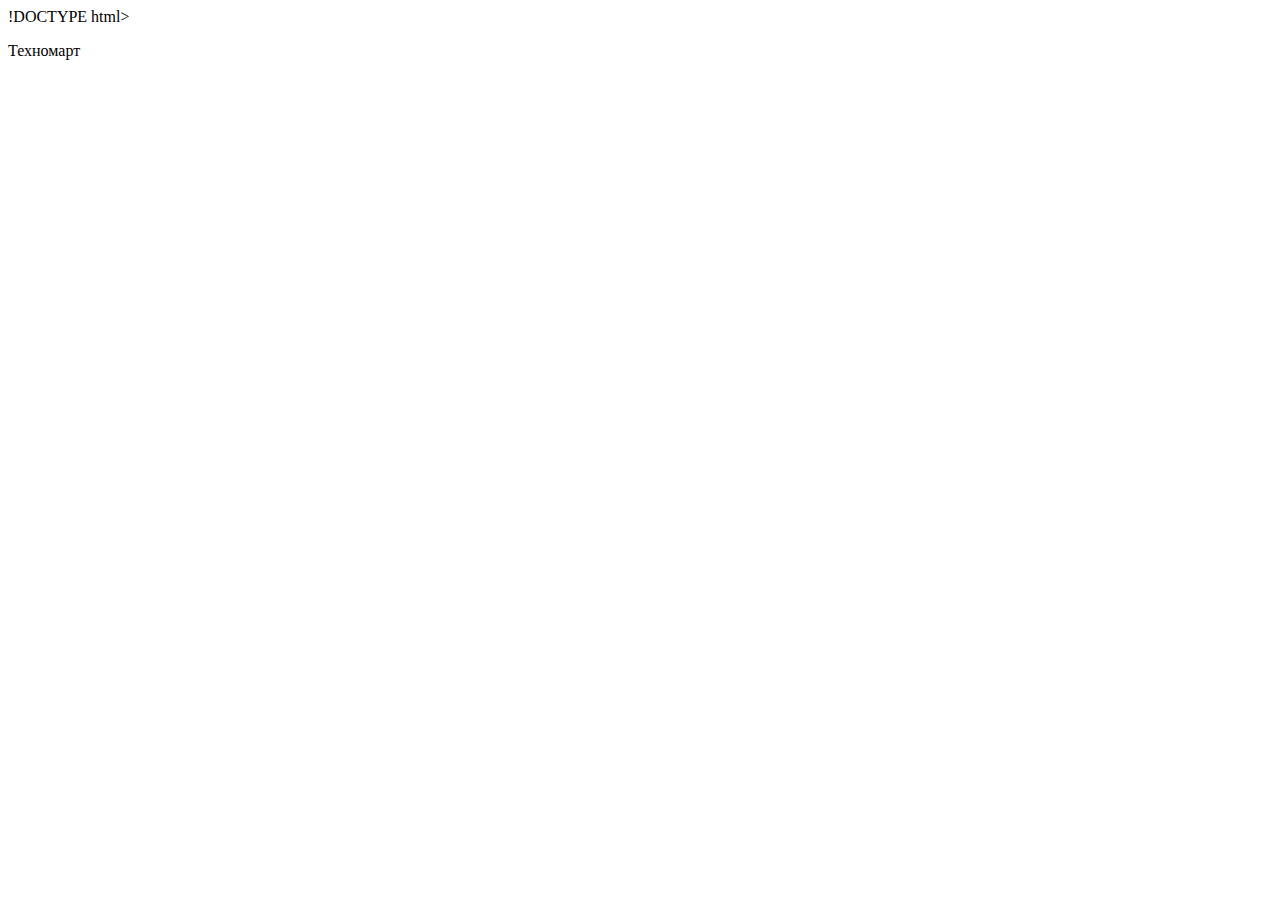
==== index.html @ 529bc760 "Начали вести историю" ====
!DOCTYPE html>
<html lang="ru">
<head>
  <meta charset="utf-8">
  <title>HTML Academy: Техномарт</title>
  <link href="https://fonts.googleapis.com/css?family=Cuprum:400,400i,700%7CPT+Sans:400,700&amp;subset=cyrillic" rel="stylesheet">
  <link href="css/normalize.min.css" rel="stylesheet">
  <link href="css/style.min.css" rel="stylesheet">
</head>
<body>
	<header class="main-header">
  	<div class="header-hot-keys">
  		<div class="top-header container">
        <p class="header-logo">
          <a class="header-logo-link">Техномарт</a>
        </p>
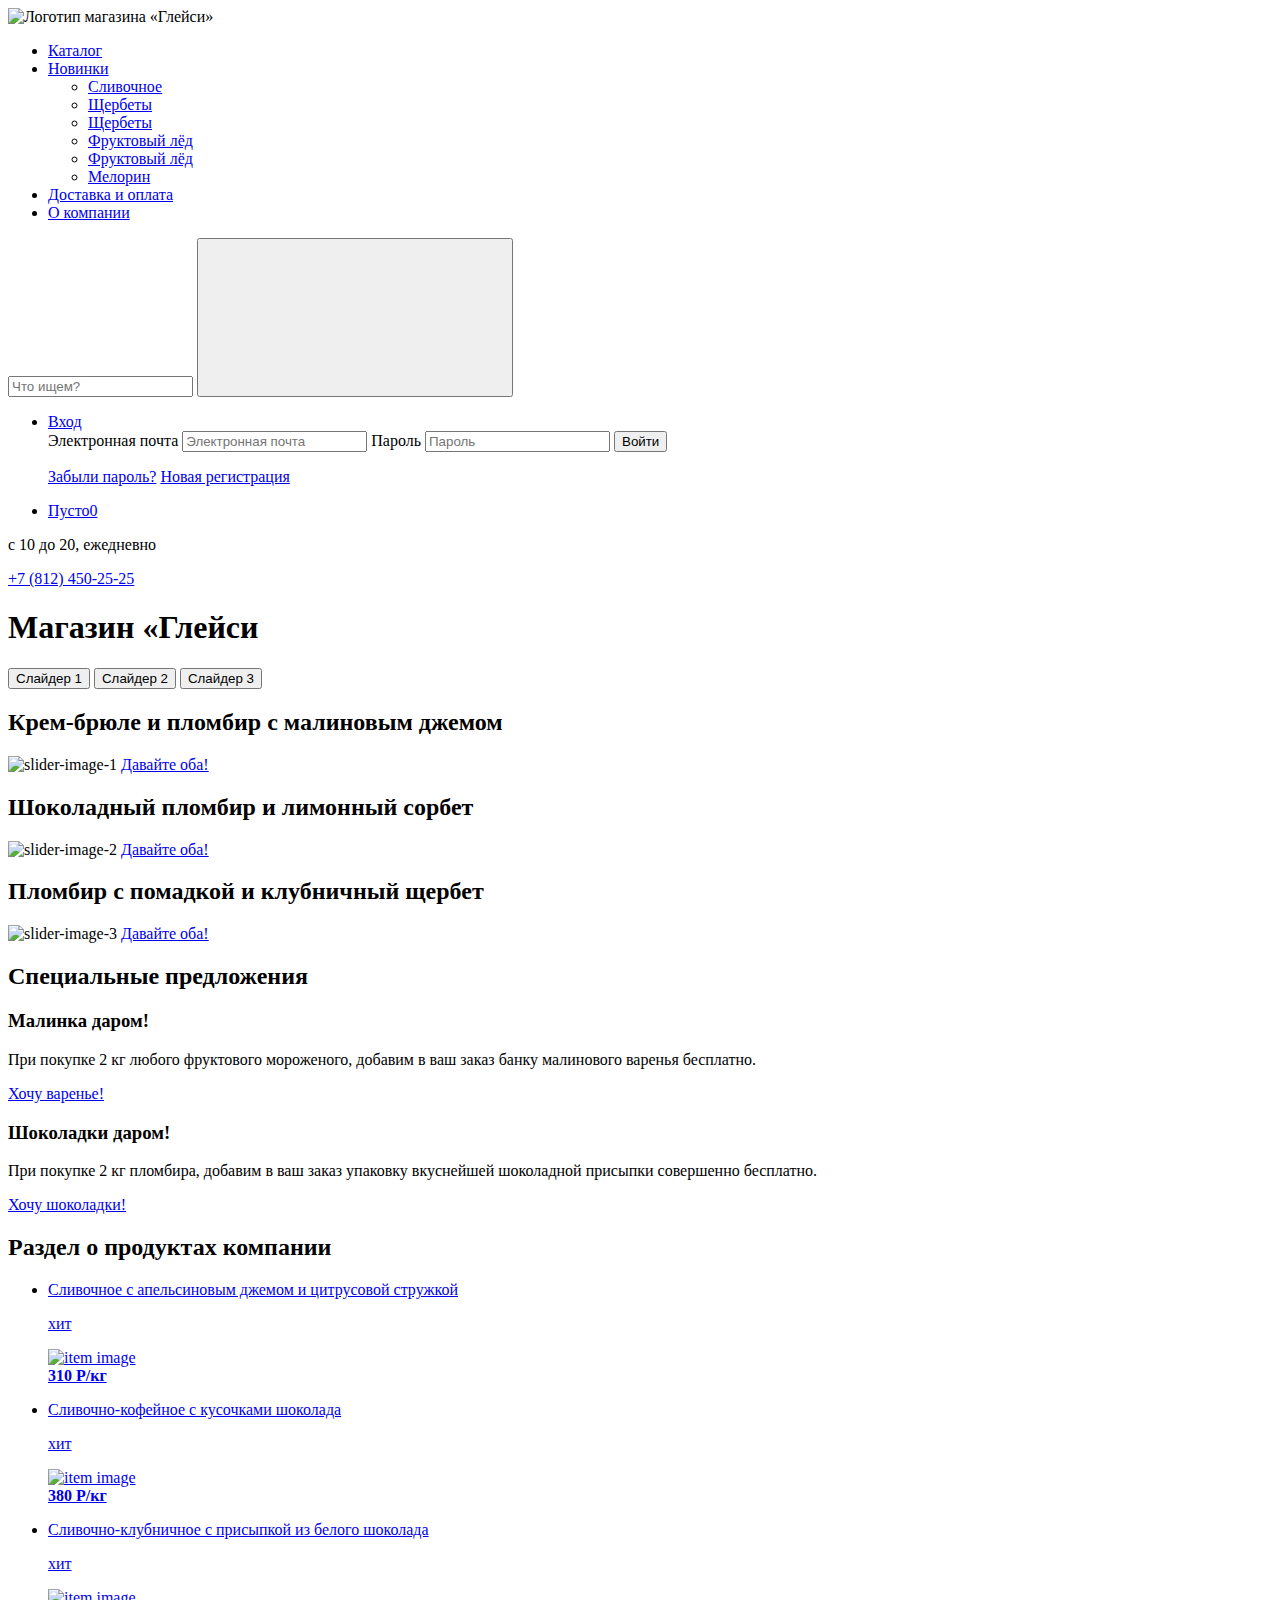
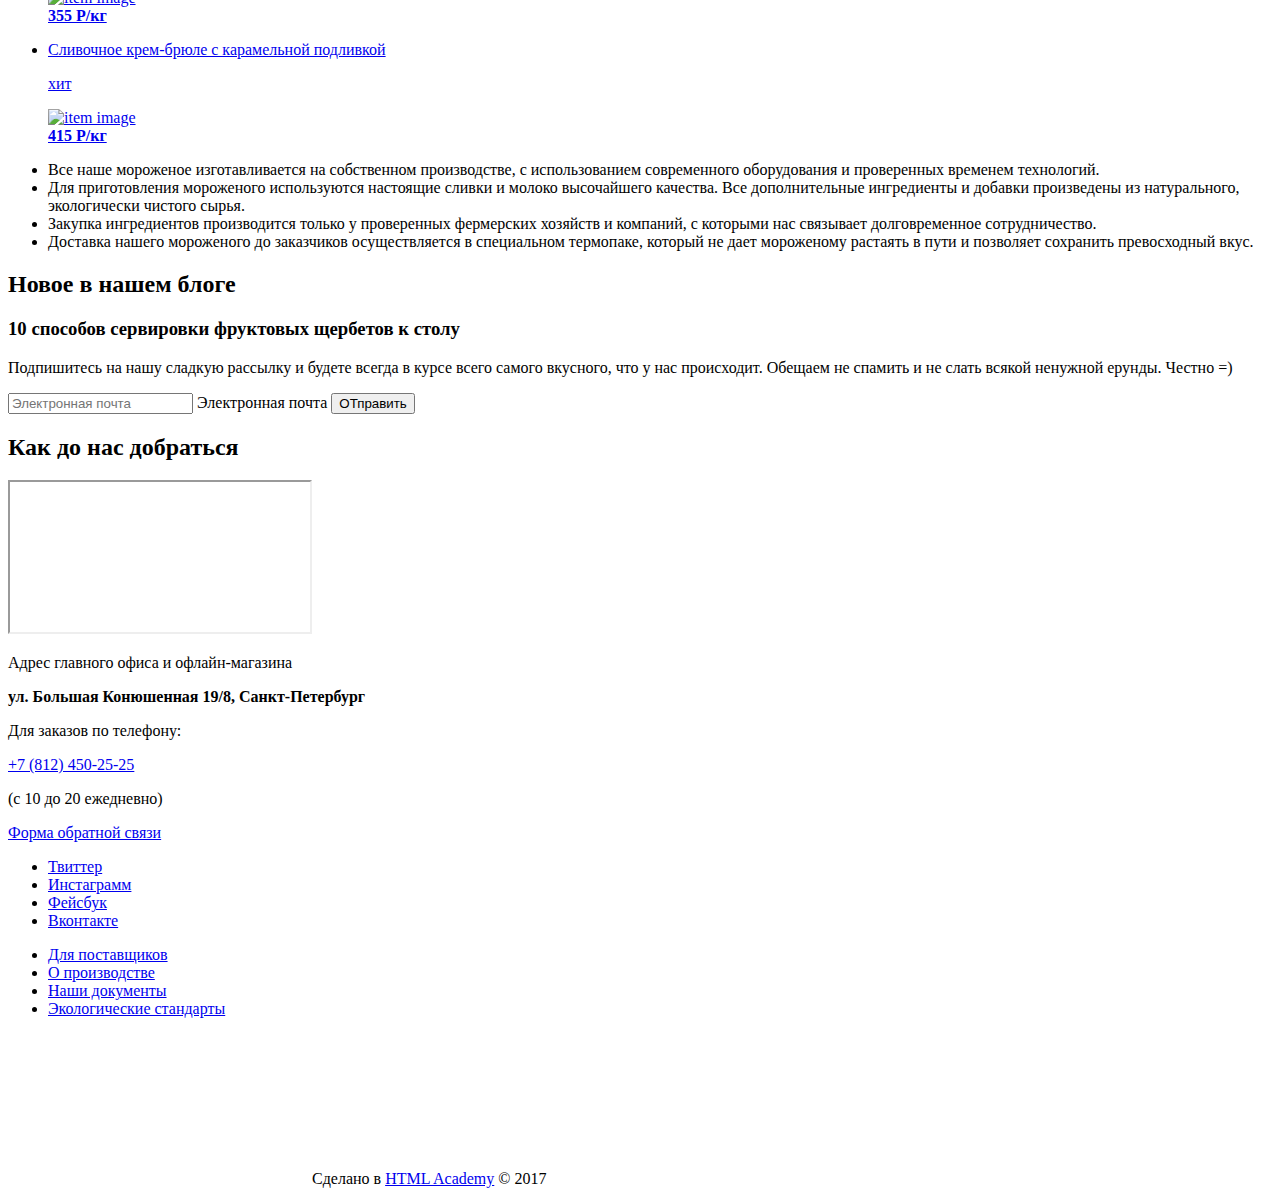
==== commit a13404f3: "Сделала верстку макета" ====
--- a/index.html
+++ b/index.html
@@ -1,16 +1,218 @@
-!DOCTYPE html>
+<!DOCTYPE html>
 <html lang="ru">
 <head>
   <meta charset="utf-8">
-  <title>HTML Academy: Техномарт</title>
-  <link href="https://fonts.googleapis.com/css?family=Cuprum:400,400i,700%7CPT+Sans:400,700&amp;subset=cyrillic" rel="stylesheet">
-  <link href="css/normalize.min.css" rel="stylesheet">
-  <link href="css/style.min.css" rel="stylesheet">
+  <title>HTML Academy: Глейси</title>
+  <link href="https://fonts.googleapis.com/css?family=Roboto:400,500,700&amp;subset=cyrillic" rel="stylesheet">
 </head>
 <body>
 	<header class="main-header">
-  	<div class="header-hot-keys">
-  		<div class="top-header container">
-        <p class="header-logo">
-          <a class="header-logo-link">Техномарт</a>
-        </p>  +  	<nav class="main-navigation">
+        <a class="main-header-logo">
+          <img src="img/index-logo.svg" width="154" height="64" alt="Логотип магазина «Глейси»">
+        </a>
+        <ul class="site-navigation">
+          <li class="site-navigation-item current"><a href="catalog.html">Каталог</a></li>
+            <li class="site-navigation-item">
+              <a href="#new">Новинки</a>
+              <ul class="sub-menu">
+                <li class="site-navigation-item"><a href="#1">Сливочное</a></li>
+                <li class="site-navigation-item"><a href="#2">Щербеты</a></li>
+                <li class="site-navigation-item"><a href="#2">Щербеты</a></li>
+                <li class="site-navigation-item"><a href="#3">Фруктовый лёд</a></li>                
+                <li class="site-navigation-item"><a href="#3">Фруктовый лёд</a></li>                
+                <li class="site-navigation-item"><a href="#4">Мелорин</a></li> 
+              </ul>
+            </li>
+          <li><a href="delivery-payment.html">Доставка и оплата</a></li>          
+          <li><a href="about-company.html">О компании</a></li>
+        </ul>
+      <form class="search-form" action="https://echo.htmlacademy.ru" method="post">
+        <input id="search" class="search-input" type="search" name="search" placeholder="Что ищем?">
+        <label class="visually-hidden" for="search"></label>
+          <button class="button-search" aria-label="Поиск" type="submit">
+            <svg class = "loop"></svg>
+        </button>
+      </form>
+      <ul class="user-navigation">
+        <li>
+          <a class="login-link" href="#">Вход</a>
+          <form class="login-form" action="https://echo.htmlacademy.ru" method="post">
+            <label class="visually-hidden" for="user-email">Электронная почта</label>
+            <input class="input-email" id="user-email" type="text" name="email" placeholder="Электронная почта">
+            <label class="visually-hidden" for="user-password">Пароль</label>
+            <input class="input-password" id="user-password" type="text" name="password" placeholder="Пароль">
+            <button class="popup-button bttn-more-information" type="submit">Войти</button>
+            <p class="user-tips">
+              <a class="lost-password" href="#">Забыли пароль?</a>
+              <a class="new-registration" href="#">Новая регистрация</a>
+            </p>
+        </form>
+        </li>
+        <li>
+          <a class="basket" href="#">Пусто0</a>
+        </li>
+      </ul>
+      <p class="work-timetable">c 10 до 20, ежедневно</p>
+      <a class="telephone" href="tel:+78124502525">+7 (812) 450-25-25</a>
+    </nav>  
+  </header>
+<main>
+ <h1 class="visually-hidden">Магазин «Глейси</h1> 
+ <section class="advertising-list container">
+  <div class="block-slider-wrapper">             
+    <div class="slider-controls">
+      <button class="btn-controls not-active" type="button">Слайдер 1</button>
+      <button class="btn-controls not-active" type="button">Слайдер 2</button>
+      <button class="btn-controls current" type="button">Слайдер 3</button> 
+    </div>
+    <article class="slider-item1-current ice-cream-first">
+      <h2>Крем-брюле и пломбир с малиновым джемом</h2>
+      <img src="img/slide-1.jpg" width="1146" height="579" alt="slider-image-1">
+      <a class="slider-button-orange add-to-basket" href="#">Давайте оба!</a>
+    </article>
+    <article class="slider-item2 ice-cream-second">
+      <h2>Шоколадный пломбир и лимонный сорбет</h2>
+      <img src="img/slide-2.jpg" width="1146" height="579" alt="slider-image-2">
+      <a class="slider-button-orange add-to-basket" href="#">Давайте оба!</a>
+    </article>
+    <article class="slider-item3 ice-cream-third">
+      <h2>Пломбир с помадкой и клубничный щербет</h2>
+      <img src="img/slide-3.jpg" width="1146" height="579" alt="slider-image-3">
+      <a class="slider-button-orange bttn-more-information" href="#">Давайте оба!</a>
+    </article>
+  </div>
+ </section> 
+
+  <h2 class="visually-hidden">Специальные предложения</h2>
+  <div class="special-offer">
+    <div class="special-item raspberry">
+      <h3>Малинка даром!</h3>
+      <p class="item-description">При покупке 2 кг любого фруктового мороженого, добавим в ваш заказ банку малинового варенья бесплатно.</p>
+      <a class="special-offer-button bttn-more-information" href="#">Хочу варенье!</a>
+    </div>
+    <div class="special-item shocolate">
+      <h3>Шоколадки даром!</h3>
+      <p class="item-description">При покупке 2 кг пломбира, добавим в ваш заказ упаковку вкуснейшей шоколадной присыпки совершенно бесплатно.</p>
+      <a class="special-offer-button bttn-more-information" href="#">Хочу шоколадки!</a>
+    </div>
+  </div>
+
+  <section class="section-catalog container">
+    <h2 class="visually-hidden">Раздел о продуктах компании</h2>
+      <ul class="products-catalog">
+        <li class="products-item">
+          <a href ="#" class="product-link">
+            <p class="product-name">Сливочное с апельсиновым джемом и цитрусовой стружкой</p>
+             <p class="flag flag-new">хит</p>
+            <div class="image"><img src="img/orange-ice-cream.jpg" width="267" height="267" alt="item image"></div>
+            <b class="price">310 Р/кг</b>
+          </a>
+        </li>
+        <li class="products-item">
+          <a href ="#" class="product-link">
+            <p class="product-name">Сливочно-кофейное с кусочками шоколада</p>
+             <p class="flag flag-new">хит</p>
+            <div class="image"><img src="img/coffee-ice-cream.jpg" width="267" height="267" alt="item image"></div>
+            <b class="price">380 Р/кг</b>
+          </a>
+        </li>
+        <li class="products-item">
+          <a href ="#" class="product-link">
+            <p class="product-name">Сливочно-клубничное с присыпкой из белого шоколада</p>
+             <p class="flag flag-new">хит</p>
+            <div class="image"><img src="img/strawberry-ice-cream.jpg" width="267" height="267" alt="item image"></div>
+            <b class="price">355 Р/кг</b>
+          </a>
+        </li>
+        <li class="products-item">
+          <a href ="#" class="product-link">
+            <p class="product-name">Сливочное крем-брюле с карамельной подливкой</p>
+             <p class="flag flag-new">хит</p>
+            <div class="image"><img src="img/creme-brulee.jpg" width="267" height="267" alt="item image"></div>
+            <b class="price">415 Р/кг</b>
+          </a>
+        </li>
+      </ul>
+    </section>
+
+    <section class="shop-description">
+      <ul class="advantage-list">
+        <li class="advantage-item">Все наше мороженое изготавливается на собственном производстве, с использованием современного оборудования и проверенных временем технологий.</li>
+        <li class="advantage-item">Для приготовления мороженого используются настоящие сливки и молоко высочайшего качества. Все дополнительные ингредиенты и добавки произведены из натурального, экологически чистого сырья. </li>
+        <li class="advantage-item">Закупка ингредиентов  производится только у проверенных фермерских хозяйств и компаний, с которыми нас связывает долговременное сотрудничество.</li>
+        <li class="advantage-item">Доставка нашего мороженого до заказчиков осуществляется в специальном термопаке, который не дает мороженому растаять в пути и позволяет сохранить превосходный вкус.</li>
+      </ul>
+    </section>
+
+    <article class="blog-news">
+      <h2 class="blog-header">Новое в нашем блоге</h2>
+      <h3 class="blog-news-descriptiom">10 способов сервировки фруктовых щербетов к столу</h3>
+    </article>
+
+    <section class="subscription-mail">
+      <p class="subscription-text">Подпишитесь на нашу сладкую рассылку и будете всегда в курсе всего самого вкусного, что у нас происходит. Обещаем не спамить и не слать всякой ненужной ерунды. Честно =)</p>
+      <form class="subscription-form" action="https://echo.htmlacademy.ru" method="post">
+        <input id="subscription" class="subscription-input" type="email" name="email" placeholder="Электронная почта">
+        <label class="visually-hidden" for="subscription">Электронная почта</label>
+        <button class="button-subscription bttn-more-information" type="submit">ОТправить</button>
+      </form>
+    </section>
+
+    <section class="contacts">
+      <h2 class="visually-hidden">Как до нас добраться</h2>
+      <iframe class="map"></iframe>
+      <p class="contacts-adress">Адрес главного офиса и офлайн-магазина</p>
+      <b class="adress">ул. Большая Конюшенная 19/8, Санкт-Петербург</b>
+      <p class="contacts-telephone">Для заказов по телефону:</p>
+      <span class="phone-number">
+        <a class="telephone" href="tel:+78124502525">+7 (812) 450-25-25</a>
+      </span>
+      <p class="phone-calls-time">(с 10 до 20 ежедневно)</p>
+      <a class="write-us bttn-more-information" href="#">Форма обратной связи</a>
+    </section>
+  </main>
+
+    <footer class="main-footer">
+      <ul class="social-list">
+        <li class="social-button">
+          <a class="social-button-tw" href="#"><span class="visually-hidden">Твиттер</span></a>
+        </li>
+        <li class="social-button">
+          <a class="social-button-ig" href="#"><span class="visually-hidden">Инстаграмм</span></a>
+        </li>
+        <li class="social-button">
+          <a class="social-button-fb" href="#"><span class="visually-hidden">Фейсбук</span></a>
+        </li>
+        <li class="social-button">
+          <a class="social-button-vk" href="#"><span class="visually-hidden">Вконтакте</span></a>
+        </li>
+      </ul>
+
+      <ul class="footer-navigation-menu">   
+        <li><a class="footer-link" href="#">Для поставщиков</a></li>
+        <li><a class="footer-link" href="#">О производстве</a></li>
+        <li><a class="footer-link" href="#">Наши документы</a></li>
+        <li><a class="footer-link" href="#">Экологические стандарты</a></li>
+      </ul>
+
+      <div class="footer-copyright">
+        <a class="copyright-button" href="https://htmlacademy.ru/intensive/htmlcss"></a>
+          <svg></svg>
+          Сделано в <a class="link" href="https://htmlacademy.ru/intensive/htmlcss" target="_blank">HTML Academy</a> © 2017
+      </div>
+    </footer>
+  </body>
+</html>
+
+
+
+
+
+
+
+
+
+
+
+
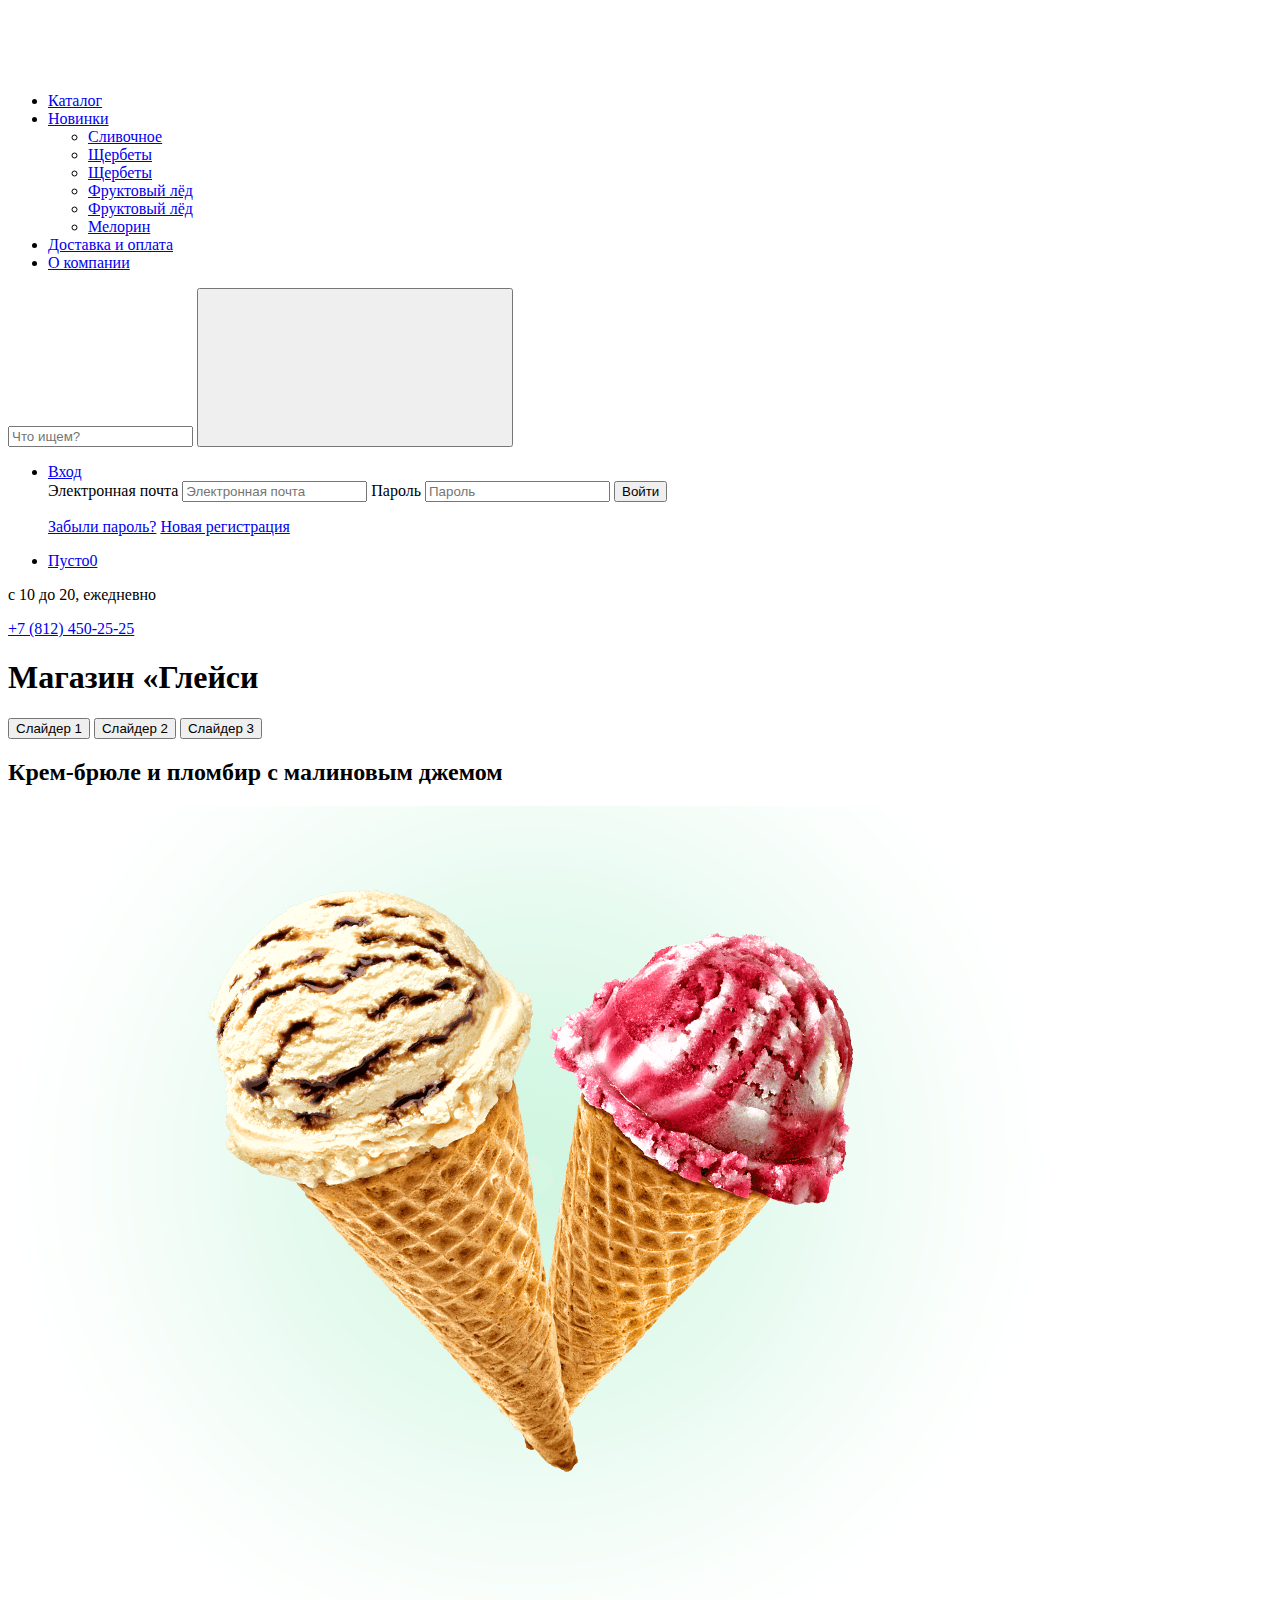
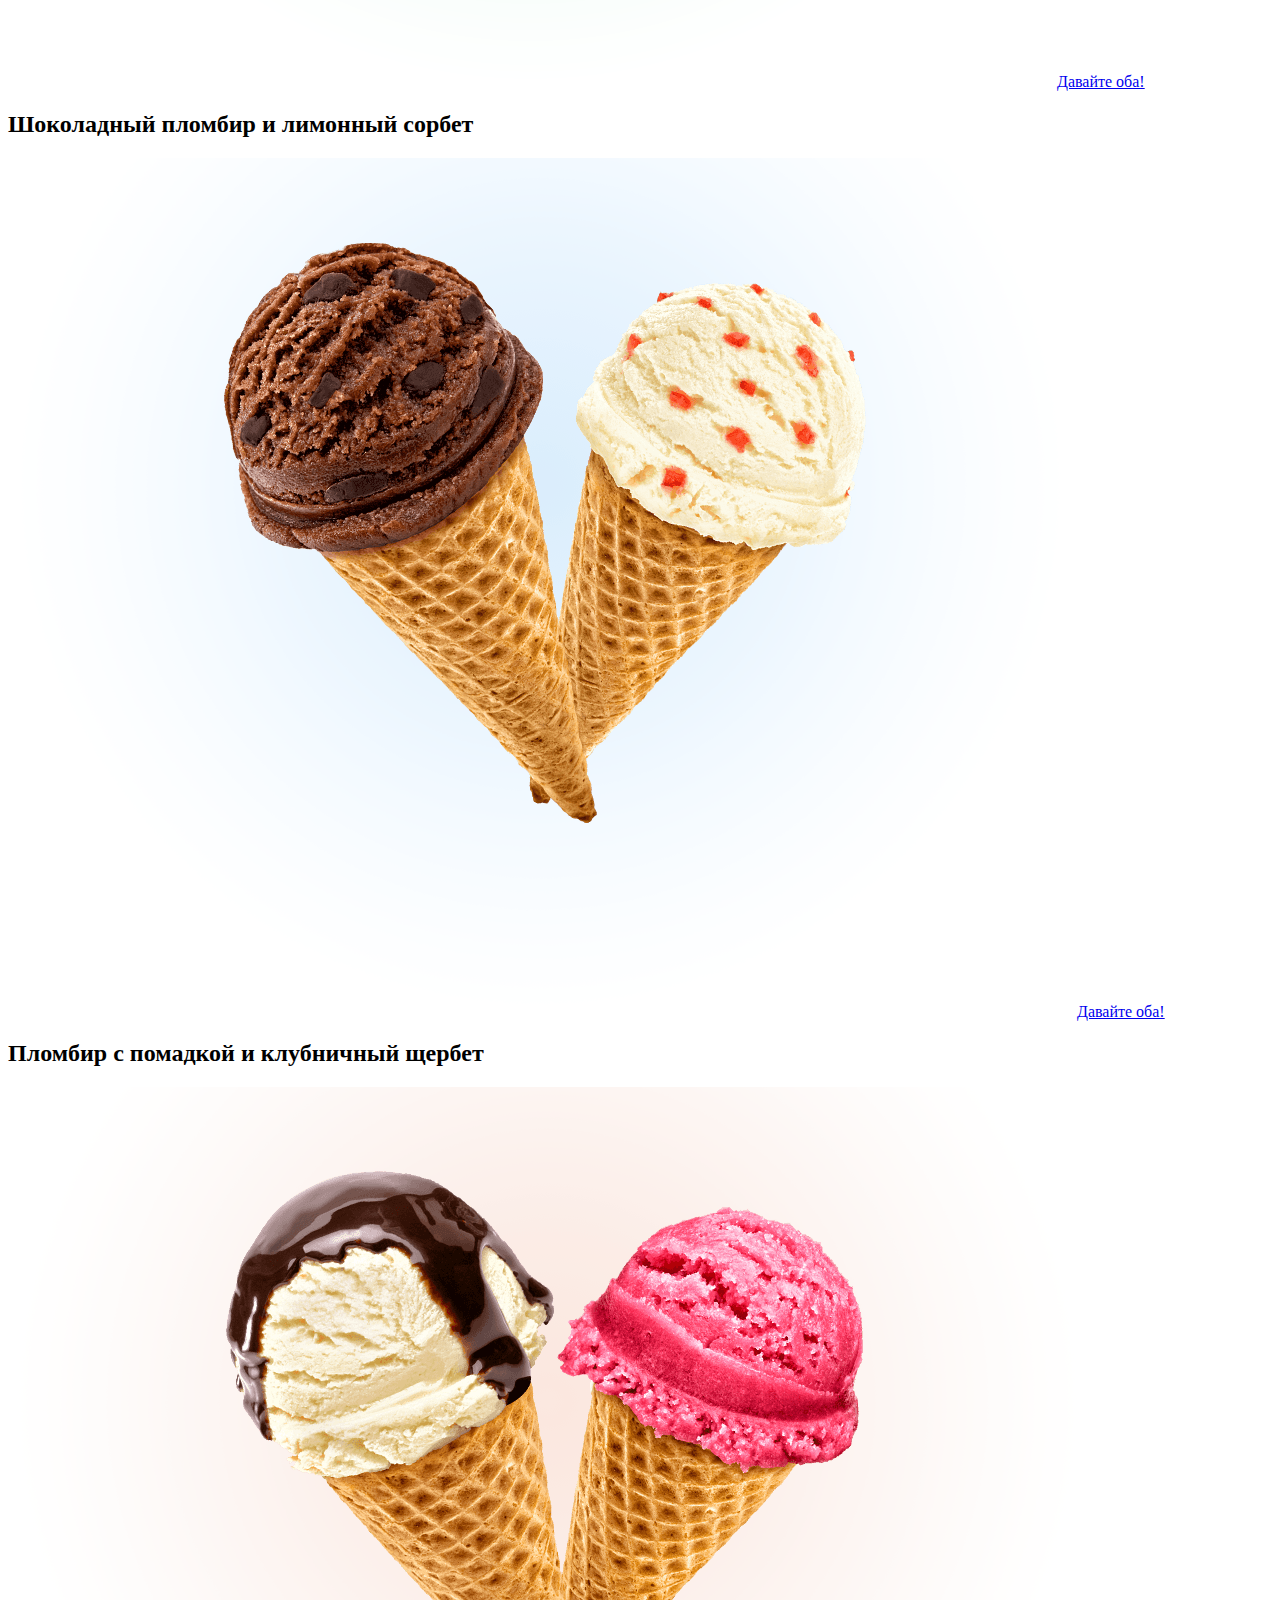
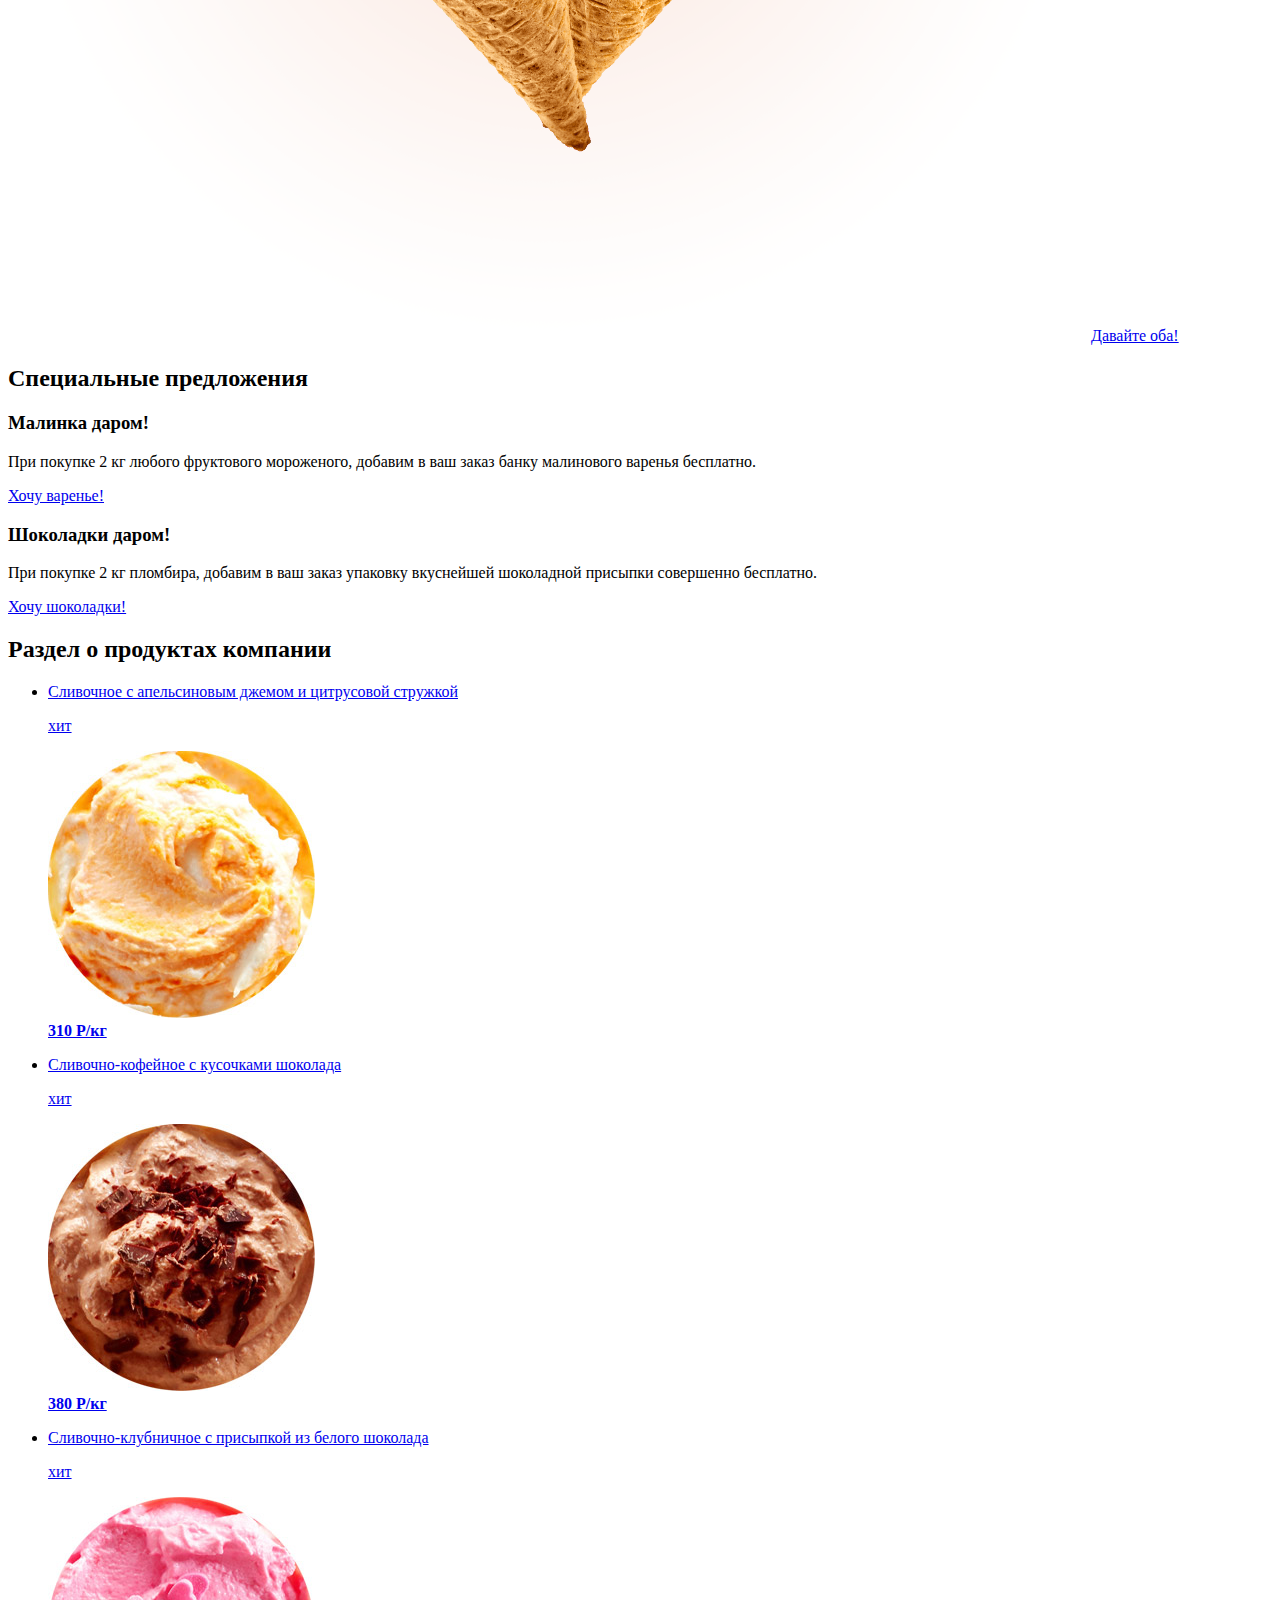
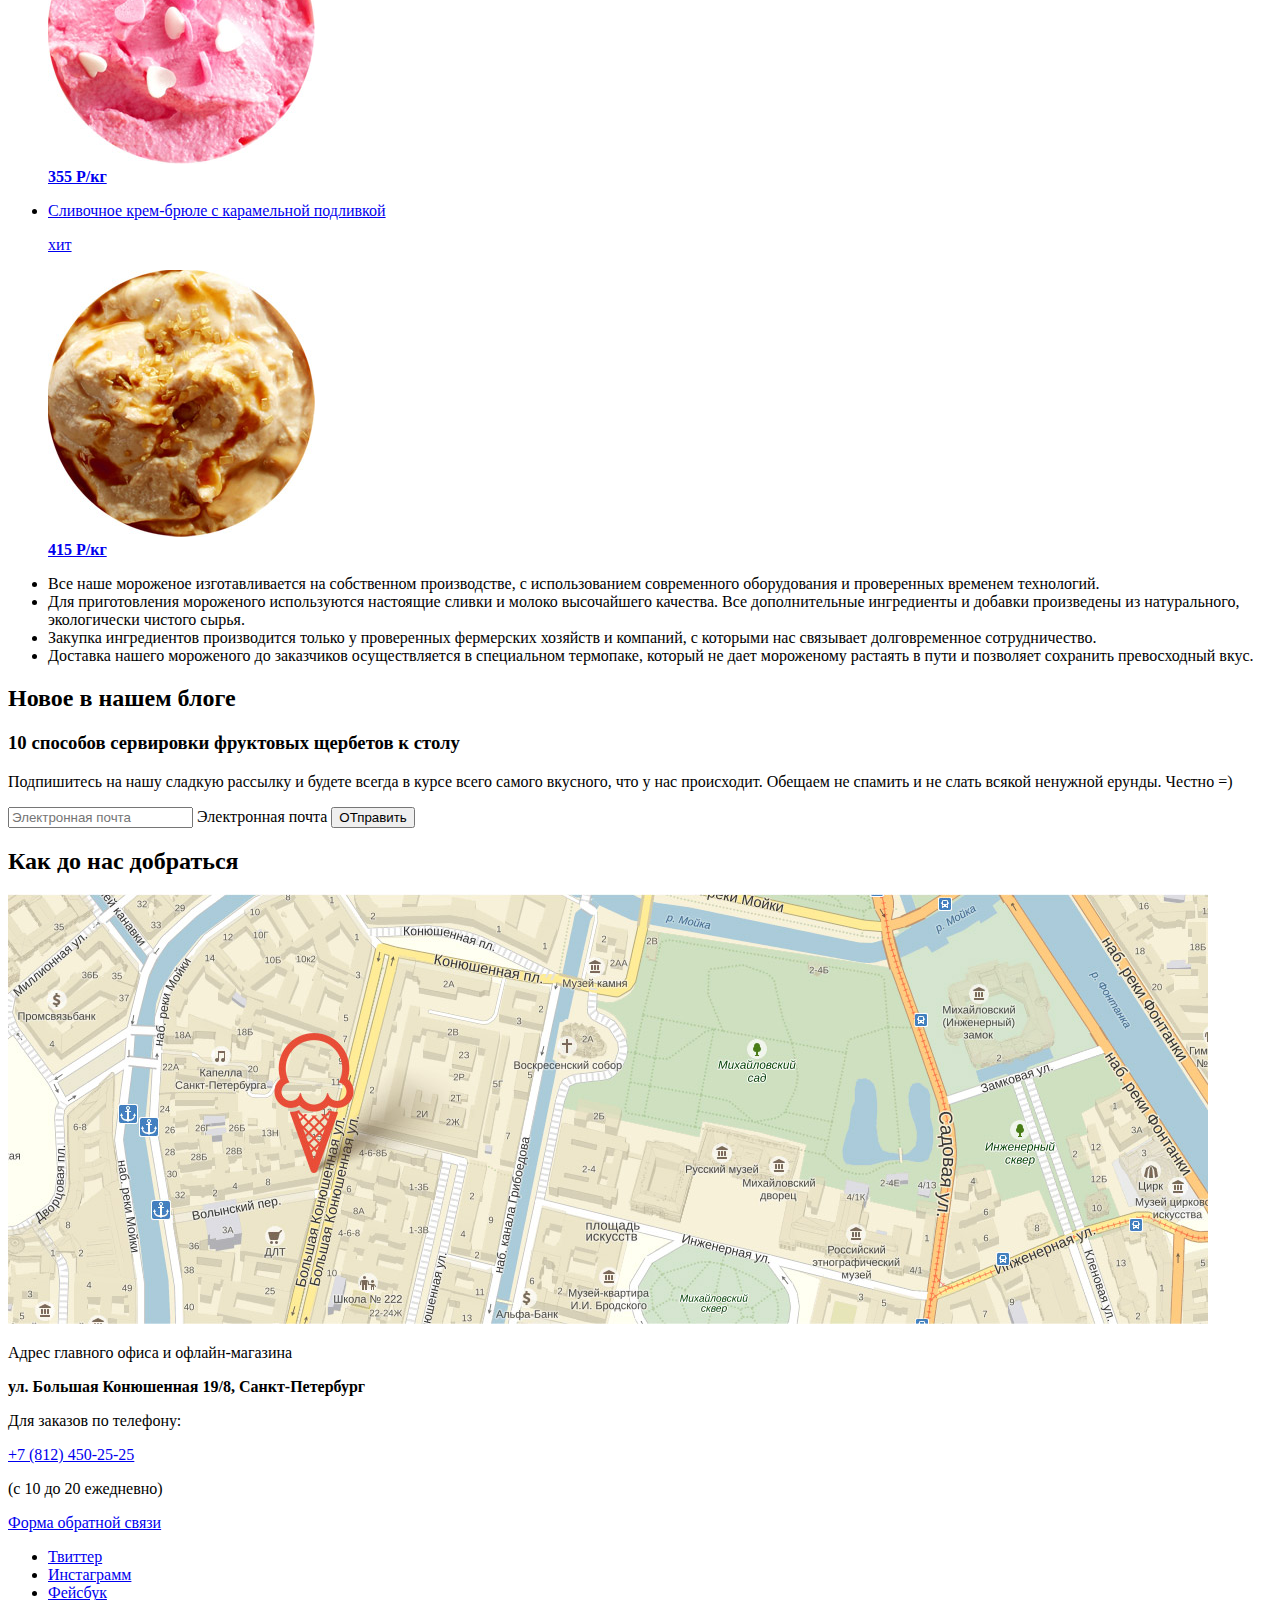
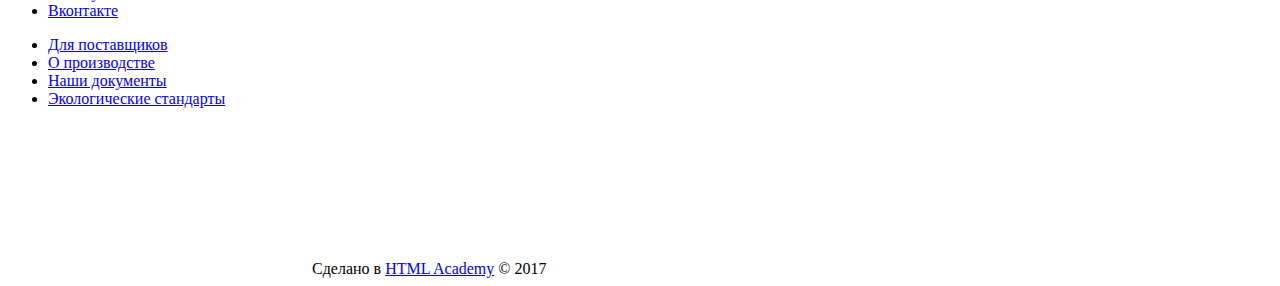
==== commit d922f1ed: "Сделала графику" ====
--- a/index.html
+++ b/index.html
@@ -9,7 +9,7 @@
 	<header class="main-header">
   	<nav class="main-navigation">
         <a class="main-header-logo">
-          <img src="img/index-logo.svg" width="154" height="64" alt="Логотип магазина «Глейси»">
+          <img src="img/logo.svg" width="154" height="64" alt="Логотип магазина «Глейси»">
         </a>
         <ul class="site-navigation">
           <li class="site-navigation-item current"><a href="catalog.html">Каталог</a></li>
@@ -68,17 +68,17 @@
     </div>
     <article class="slider-item1-current ice-cream-first">
       <h2>Крем-брюле и пломбир с малиновым джемом</h2>
-      <img src="img/slide-1.jpg" width="1146" height="579" alt="slider-image-1">
+      <img src="img/ice-cream-big.png" width="1045" height="881" alt="slider-image-1">
       <a class="slider-button-orange add-to-basket" href="#">Давайте оба!</a>
     </article>
     <article class="slider-item2 ice-cream-second">
       <h2>Шоколадный пломбир и лимонный сорбет</h2>
-      <img src="img/slide-2.jpg" width="1146" height="579" alt="slider-image-2">
+      <img src="img/ice-cream-big-2.png" width="1065" height="859" alt="slider-image-2">
       <a class="slider-button-orange add-to-basket" href="#">Давайте оба!</a>
     </article>
     <article class="slider-item3 ice-cream-third">
       <h2>Пломбир с помадкой и клубничный щербет</h2>
-      <img src="img/slide-3.jpg" width="1146" height="579" alt="slider-image-3">
+      <img src="img/ice-cream-big-3.png" width="1079" height="854" alt="slider-image-3">
       <a class="slider-button-orange bttn-more-information" href="#">Давайте оба!</a>
     </article>
   </div>
@@ -105,7 +105,7 @@
           <a href ="#" class="product-link">
             <p class="product-name">Сливочное с апельсиновым джемом и цитрусовой стружкой</p>
              <p class="flag flag-new">хит</p>
-            <div class="image"><img src="img/orange-ice-cream.jpg" width="267" height="267" alt="item image"></div>
+            <div class="image"><img src="img/product-image-1.jpg" width="267" height="267" alt="item image"></div>
             <b class="price">310 Р/кг</b>
           </a>
         </li>
@@ -113,7 +113,7 @@
           <a href ="#" class="product-link">
             <p class="product-name">Сливочно-кофейное с кусочками шоколада</p>
              <p class="flag flag-new">хит</p>
-            <div class="image"><img src="img/coffee-ice-cream.jpg" width="267" height="267" alt="item image"></div>
+            <div class="image"><img src="img/product-image-2.jpg" width="267" height="267" alt="item image"></div>
             <b class="price">380 Р/кг</b>
           </a>
         </li>
@@ -121,7 +121,7 @@
           <a href ="#" class="product-link">
             <p class="product-name">Сливочно-клубничное с присыпкой из белого шоколада</p>
              <p class="flag flag-new">хит</p>
-            <div class="image"><img src="img/strawberry-ice-cream.jpg" width="267" height="267" alt="item image"></div>
+            <div class="image"><img src="img/product-image-3.jpg" width="267" height="267" alt="item image"></div>
             <b class="price">355 Р/кг</b>
           </a>
         </li>
@@ -129,7 +129,7 @@
           <a href ="#" class="product-link">
             <p class="product-name">Сливочное крем-брюле с карамельной подливкой</p>
              <p class="flag flag-new">хит</p>
-            <div class="image"><img src="img/creme-brulee.jpg" width="267" height="267" alt="item image"></div>
+            <div class="image"><img src="img/product-image-4.jpg" width="267" height="267" alt="item image"></div>
             <b class="price">415 Р/кг</b>
           </a>
         </li>
@@ -161,7 +161,7 @@
 
     <section class="contacts">
       <h2 class="visually-hidden">Как до нас добраться</h2>
-      <iframe class="map"></iframe>
+      <img class="map-image" src="img/map.jpg" alt="ул. Большая Конюшенная 19/8, Санкт-Петербург" width="1200" height="430">
       <p class="contacts-adress">Адрес главного офиса и офлайн-магазина</p>
       <b class="adress">ул. Большая Конюшенная 19/8, Санкт-Петербург</b>
       <p class="contacts-telephone">Для заказов по телефону:</p>
